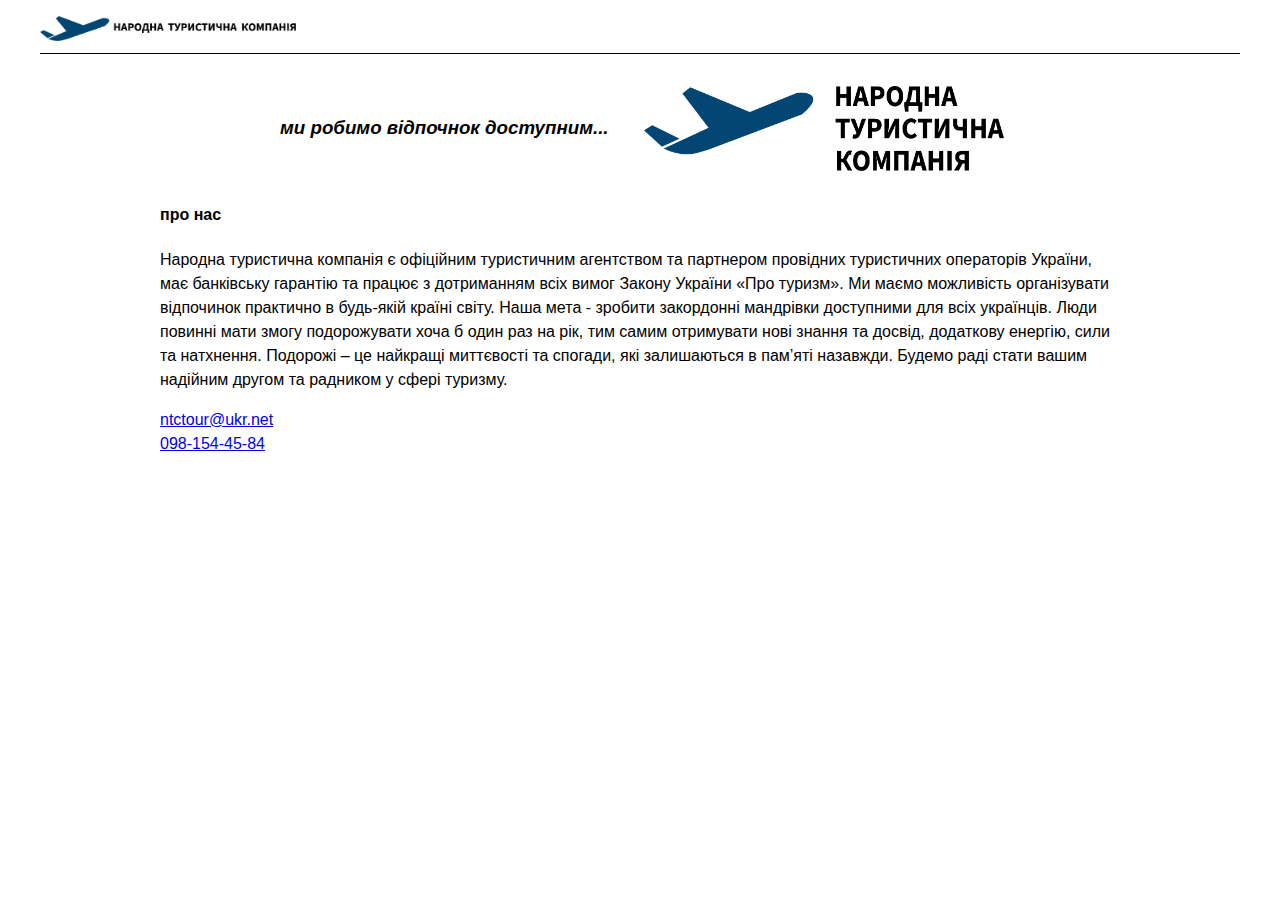
==== ntctour.top/www/index.html @ 8903d642 "init commit" ====
<!DOCTYPE html>
<html>
	<head>
		<title>Туристичний сайт</title>
		<meta charset="UTF-8">
		<link rel="stylesheet" type="text/css" href="main.css">
	</head>
	<body>
		<div class="page">
			<header>
				<img src="images/horizontal.png"/>
			</header>
			<section class="page_aim">
				<h3>ми робимо відпочнок доступним...</h3>
				<img src="images/vertical-small.png">
			</section>
			<article>
				<h4>про нас</h4>
				<p>
					Народна туристична компанія є офіційним туристичним агентством та партнером провідних туристичних операторів України, має банківську гарантію та працює з дотриманням всіх вимог Закону України «Про туризм».
Ми маємо можливість організувати відпочинок практично в будь-якій країні світу.
Наша мета - зробити закордонні мандрівки доступними для всіх українців.
Люди повинні мати змогу подорожувати хоча б один раз на рік, тим самим отримувати нові знання та досвід, додаткову енергію, сили та натхнення.
Подорожі – це найкращі миттєвості та спогади, які залишаються в пам’яті назавжди.
Будемо раді стати вашим надійним другом та радником у сфері туризму.
				</p>
				<a class='contacts' href="mailto:ntctour@ukr.net">ntctour@ukr.net</a>
				<a class='contacts' href="tel:+380981544584">098-154-45-84</a>
			</article>
		</div>
	</body>
</html>
---- ntctour.top/www/main.css ----
body {
	font-family: Arial;
}

header {
	padding: 0.5em 0;
	border-bottom: 1px solid black;
}

header img {
	width: 20vw;
}

.page {
	max-width: 1200px;
	margin: auto;
}

.page_aim {
	width: 60%;
	margin: 2em auto;
	white-space: nowrap;
}

.page_aim h3, .page_aim img {
	width: 50%;
	display: inline-block;
	font-style: italic;
	vertical-align: middle;
	white-space: initial;
}

.contacts {
	display: block;
}

article {
	width: 80%;
	margin: auto;
	line-height: 1.5;
}
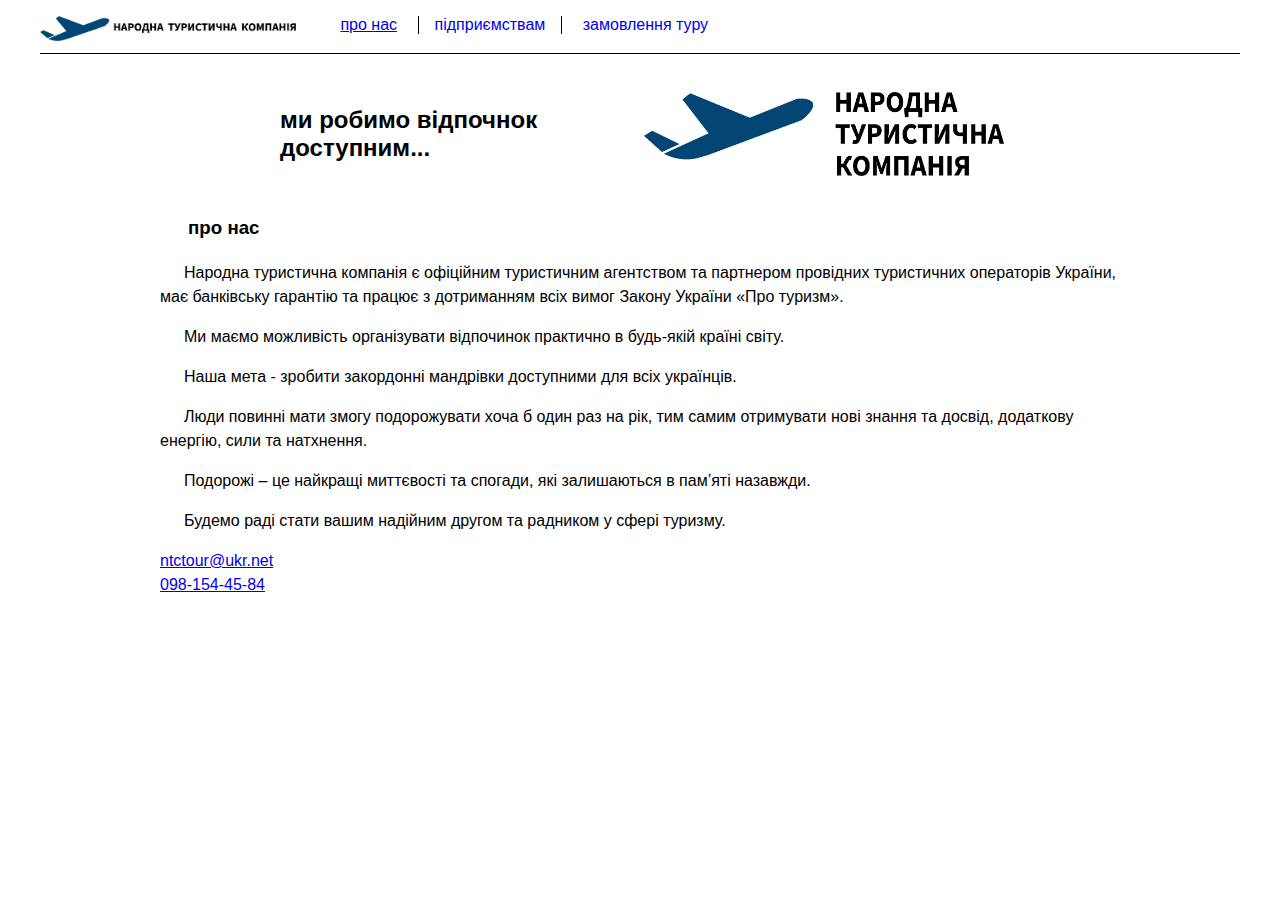
==== commit 925d5958: "create content" ====
--- a/ntctour.top/www/index.html
+++ b/ntctour.top/www/index.html
@@ -4,29 +4,45 @@
 		<title>Туристичний сайт</title>
 		<meta charset="UTF-8">
 		<link rel="stylesheet" type="text/css" href="main.css">
+		<meta name="viewport" content="width=device-width, initial-scale=1">
 	</head>
 	<body>
 		<div class="page">
 			<header>
 				<img src="images/horizontal.png"/>
+				<nav>
+					<ul>
+						<li class="active"><a href="./index.html">про нас</a></li>
+						<li><a href="./for-companies.html">підприємствам</a></li>
+						<li><a href="./order-tour.html">замовлення туру</a></li>
+					</ul>
+				</nav>
 			</header>
-			<section class="page_aim">
-				<h3>ми робимо відпочнок доступним...</h3>
-				<img src="images/vertical-small.png">
-			</section>
-			<article>
-				<h4>про нас</h4>
-				<p>
-					Народна туристична компанія є офіційним туристичним агентством та партнером провідних туристичних операторів України, має банківську гарантію та працює з дотриманням всіх вимог Закону України «Про туризм».
-Ми маємо можливість організувати відпочинок практично в будь-якій країні світу.
-Наша мета - зробити закордонні мандрівки доступними для всіх українців.
-Люди повинні мати змогу подорожувати хоча б один раз на рік, тим самим отримувати нові знання та досвід, додаткову енергію, сили та натхнення.
-Подорожі – це найкращі миттєвості та спогади, які залишаються в пам’яті назавжди.
-Будемо раді стати вашим надійним другом та радником у сфері туризму.
-				</p>
-				<a class='contacts' href="mailto:ntctour@ukr.net">ntctour@ukr.net</a>
-				<a class='contacts' href="tel:+380981544584">098-154-45-84</a>
-			</article>
+			<main>
+				<section class="page_aim">
+					<hgroup>
+						<h2>ми робимо відпочнок доступним...</h2>
+					</hgroup>
+					<img alt='Народна туристична компанія' src="images/vertical-small.png">
+				</section>
+				<article>
+					<h3>про нас</h3>
+					<p>
+						Народна туристична компанія є офіційним туристичним агентством та партнером провідних туристичних операторів України, має банківську гарантію та працює з дотриманням всіх вимог Закону України «Про туризм».
+					</p>
+					<p>Ми маємо можливість організувати відпочинок практично в будь-якій країні світу.</p>
+					<p>Наша мета - зробити закордонні мандрівки доступними для всіх українців.</p>
+					<p>Люди повинні мати змогу подорожувати хоча б один раз на рік, тим самим отримувати нові знання та досвід, додаткову енергію, сили та натхнення.</p>
+					<p>Подорожі – це найкращі миттєвості та спогади, які залишаються в пам’яті назавжди.</p>
+					<p>Будемо раді стати вашим надійним другом та радником у сфері туризму.</p>
+				</article>
+			</main>
+			<footer>
+				<section class='contacts'>
+					<a href="mailto:ntctour@ukr.net">ntctour@ukr.net</a>
+					<a href="tel:+380981544584">098-154-45-84</a>
+				</section>
+			</footer>
 		</div>
 	</body>
 </html>--- a/ntctour.top/www/main.css
+++ b/ntctour.top/www/main.css
@@ -11,6 +11,40 @@
 	width: 20vw;
 }
 
+header nav {
+	display: inline-block;
+	vertical-align: top;
+}
+
+header nav ul {
+	margin: 0;
+}
+
+header nav li {
+	display: inline-block;
+	cursor: pointer;
+}
+
+header nav a {
+	transition: color 400ms;
+	text-decoration: none;
+}
+
+header nav .active a {
+	text-decoration: underline;
+}
+
+header nav li a:hover {
+	color: #00009B;
+}
+
+header nav li:nth-child(2) {
+	border-left: 1px solid;
+    border-right: 1px solid;
+    padding: 0 1em;
+    margin: 0 1em;
+}
+
 .page {
 	max-width: 1200px;
 	margin: auto;
@@ -22,20 +56,71 @@
 	white-space: nowrap;
 }
 
-.page_aim h3, .page_aim img {
+.page_aim hgroup, .page_aim img {
 	width: 50%;
 	display: inline-block;
-	font-style: italic;
 	vertical-align: middle;
 	white-space: initial;
 }
 
-.contacts {
+.page_aim h3 {
+	display: inline-block;
+	font-style: italic;
+	text-shadow: 0px 6px 9px #00000052;
+}
+
+.contacts a {
 	display: block;
 }
 
-article {
+.contacts, article {
 	width: 80%;
 	margin: auto;
 	line-height: 1.5;
 }
+
+main p, main h3 {
+	text-indent: 1.5em;
+}
+
+main ol li {
+	list-style-type: none;
+	position: relative;
+	padding-left: 1.5em;
+}
+
+main ol li:before {
+	content: attr(data-marker) ').';
+	font-weight: bold;
+	position: absolute;
+	left: 0;
+}
+
+footer {
+	min-height: 20vh;
+}
+
+@media screen and (max-width: 480px) {
+	header {
+		font-size: 0.8em;
+	}
+
+	header nav {
+		display: block;
+		text-align: right;
+	}
+
+	main {
+		width: 90%;
+		margin: auto;
+	}
+
+	main > * {
+		width: 100%;
+	}
+
+	.page_aim {
+		width: 100%;
+		margin: auto;
+	}
+}
